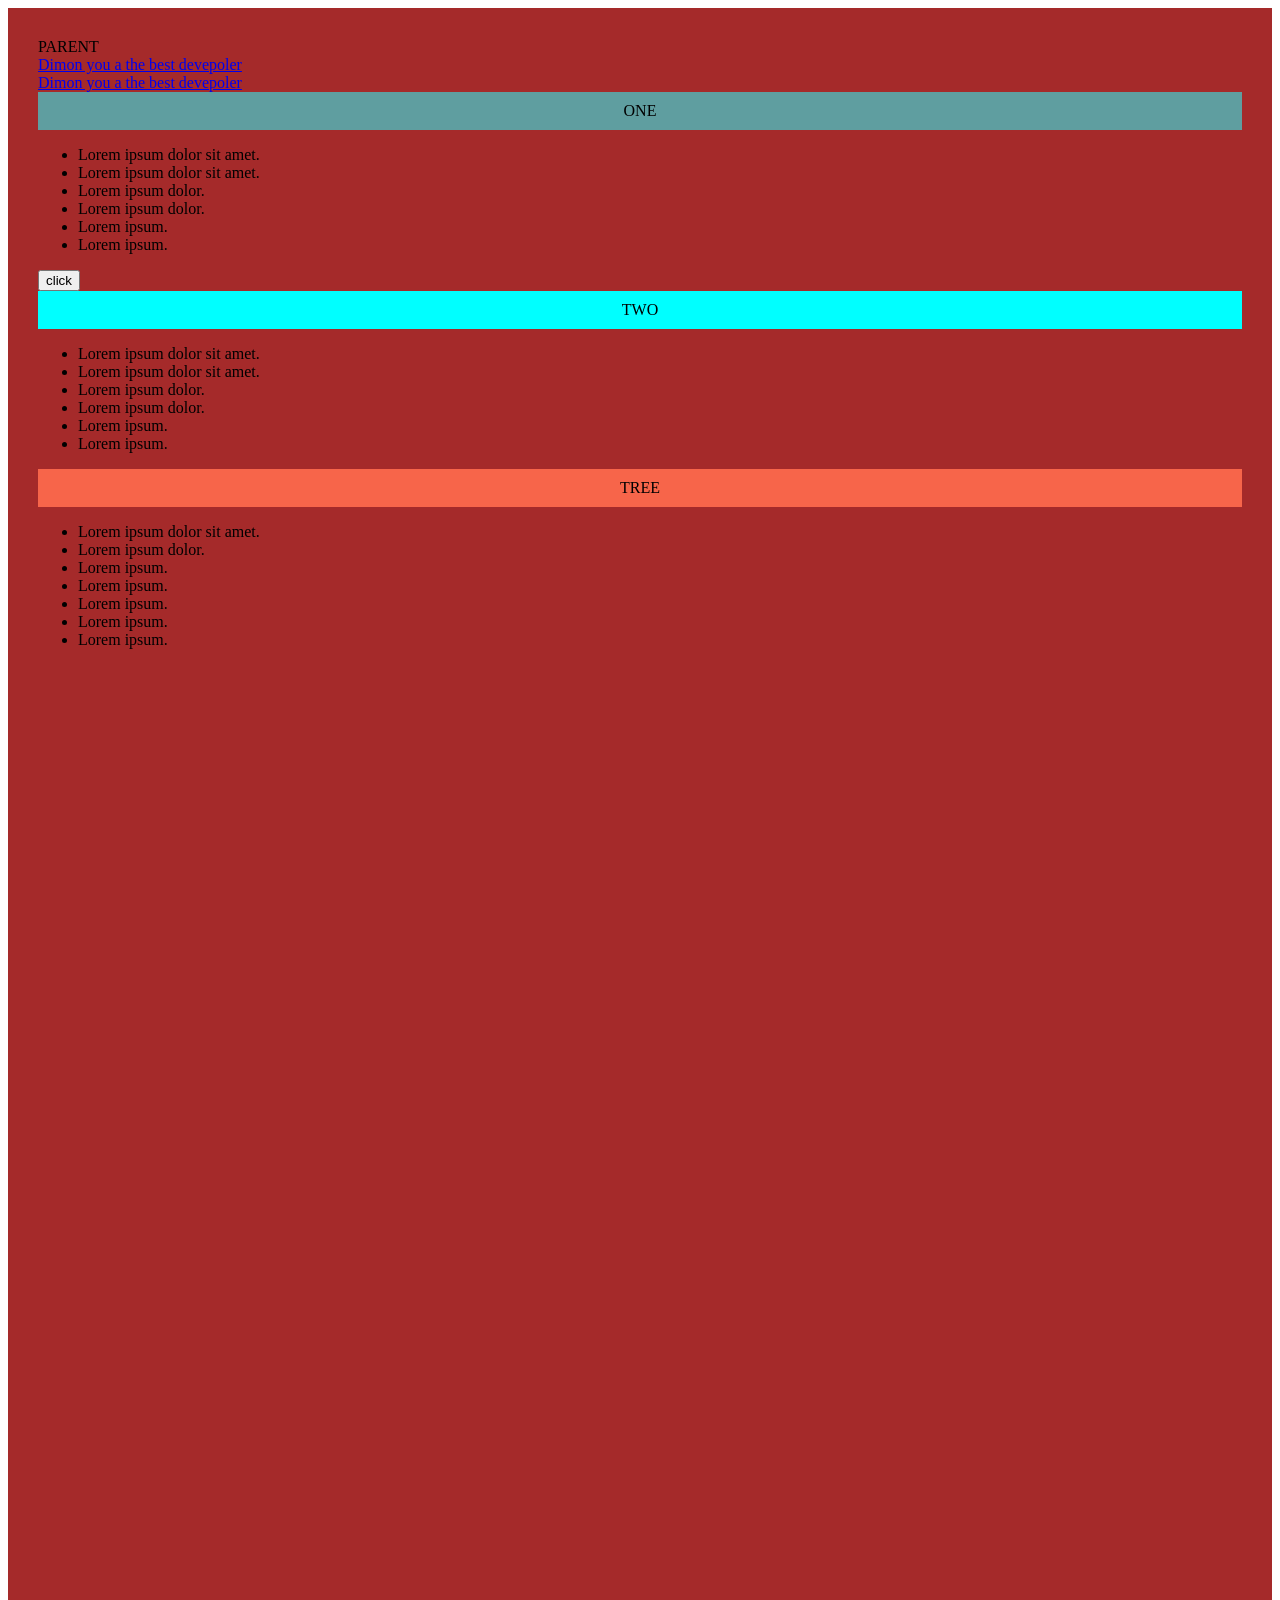
==== position.html @ ead57e45 "9 may" ====
<!DOCTYPE html>
<html lang="en">
<!-- position: static, relative, absolute, fixed, sticky -->
<head>
    <meta charset="UTF-8">
    <title>Title</title>
    <style>
        .parent {
            position: relative;
            background-color: brown;
            padding: 30px;
            height: 200vh;
        }
        .child {
            position: sticky;
            top: 0;
            padding: 10px;
            text-align: center;
        }
        .one {
            background-color: cadetblue;
        }
        .two {
            background-color: aqua;
        }
        .tree {
            background-color: #F7654A;
        }

       a[href*=op] {background-color: #fff;}

    </style>
</head>
<body>
<div class="parent">PARENT <br>
    <a href="xxxOPA">Dimon you a the best devepoler</a><br>
    <a href="xx">Dimon you a the best devepoler</a>
    <div class="void">
        <div class="child one">ONE</div>
            <ul>
                <li>Lorem ipsum dolor sit amet.</li>
                <li>Lorem ipsum dolor sit amet.</li>
                <li>Lorem ipsum dolor.</li>
                <li class="testO test2">Lorem ipsum dolor.</li>
                <li class="test2">Lorem ipsum.</li>
                <li class="testO">Lorem ipsum.</li>
            </ul>
        <button onclick="alert('1234124124')" >click</button>
    </div>

    <div class="vo">
        <div class="child two">TWO</div>
            <ul>
                <li>Lorem ipsum dolor sit amet.</li>
                <li>Lorem ipsum dolor sit amet.</li>
                <li>Lorem ipsum dolor.</li>
                <li>Lorem ipsum dolor.</li>
                <li>Lorem ipsum.</li>
                <li>Lorem ipsum.</li>
            </ul>
    </div>
    <div class="void">
        <div class="child tree">TREE</div>
            <ul>
                <li>Lorem ipsum dolor sit amet.</li>
                <li>Lorem ipsum dolor.</li>
                <li>Lorem ipsum.</li>
                <li>Lorem ipsum.</li>
                <li>Lorem ipsum.</li>
                <li>Lorem ipsum.</li>
                <li>Lorem ipsum.</li>
            </ul>
    </div>
</div>

</body>
</html>
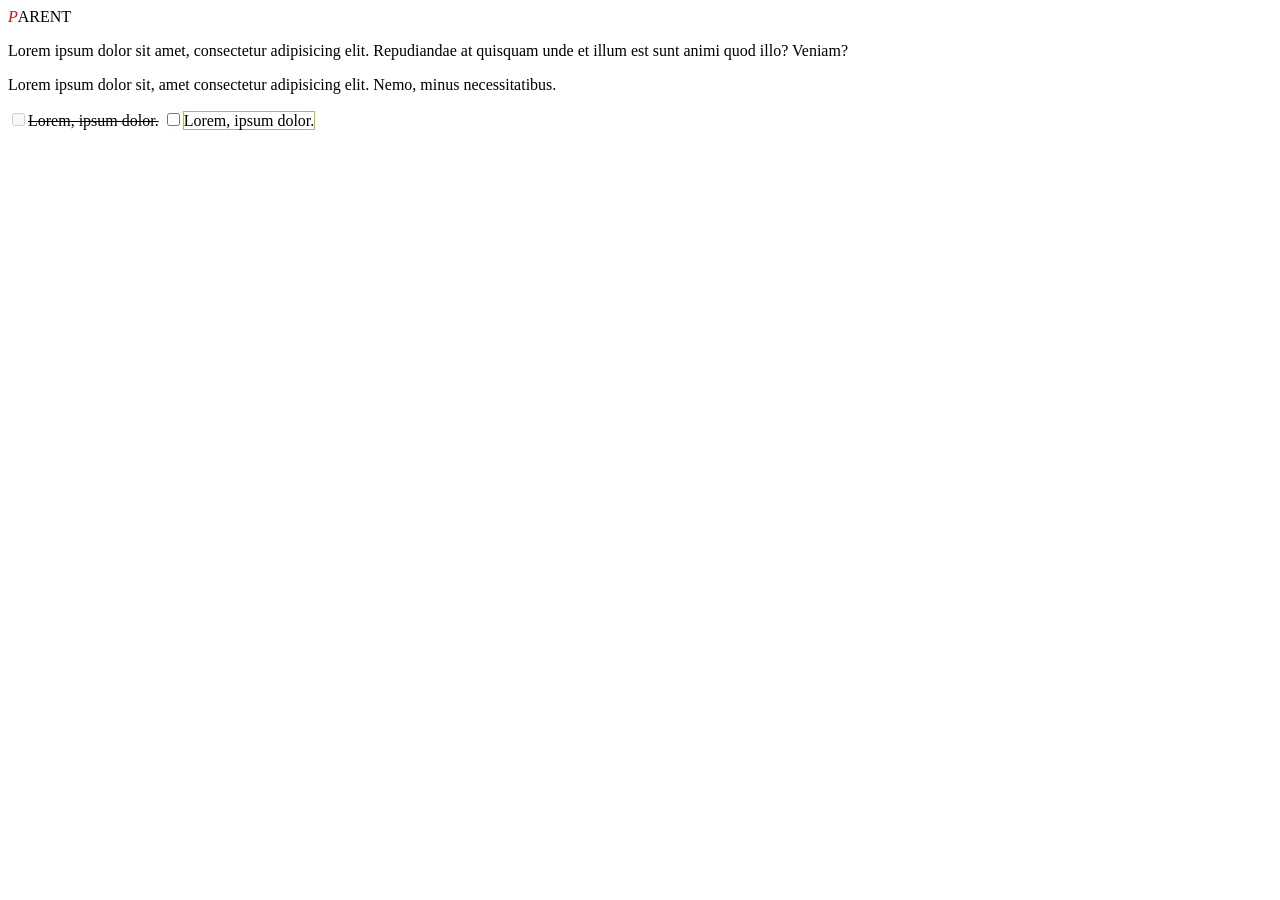
==== commit 14ade20f: "les 10" ====
--- a/position.html
+++ b/position.html
@@ -5,73 +5,19 @@
     <meta charset="UTF-8">
     <title>Title</title>
     <style>
-        .parent {
-            position: relative;
-            background-color: brown;
-            padding: 30px;
-            height: 200vh;
-        }
-        .child {
-            position: sticky;
-            top: 0;
-            padding: 10px;
-            text-align: center;
-        }
-        .one {
-            background-color: cadetblue;
-        }
-        .two {
-            background-color: aqua;
-        }
-        .tree {
-            background-color: #F7654A;
-        }
-
-       a[href*=op] {background-color: #fff;}
+        div::first-letter {color: red; font-style: italic;}
+        p:focus {background-color: yellowgreen;}
+        input:disabled+span {text-decoration: line-through;}
+        input:enabled+span {border: 1px solid yellowgreen;}
 
     </style>
 </head>
 <body>
 <div class="parent">PARENT <br>
-    <a href="xxxOPA">Dimon you a the best devepoler</a><br>
-    <a href="xx">Dimon you a the best devepoler</a>
-    <div class="void">
-        <div class="child one">ONE</div>
-            <ul>
-                <li>Lorem ipsum dolor sit amet.</li>
-                <li>Lorem ipsum dolor sit amet.</li>
-                <li>Lorem ipsum dolor.</li>
-                <li class="testO test2">Lorem ipsum dolor.</li>
-                <li class="test2">Lorem ipsum.</li>
-                <li class="testO">Lorem ipsum.</li>
-            </ul>
-        <button onclick="alert('1234124124')" >click</button>
-    </div>
-
-    <div class="vo">
-        <div class="child two">TWO</div>
-            <ul>
-                <li>Lorem ipsum dolor sit amet.</li>
-                <li>Lorem ipsum dolor sit amet.</li>
-                <li>Lorem ipsum dolor.</li>
-                <li>Lorem ipsum dolor.</li>
-                <li>Lorem ipsum.</li>
-                <li>Lorem ipsum.</li>
-            </ul>
-    </div>
-    <div class="void">
-        <div class="child tree">TREE</div>
-            <ul>
-                <li>Lorem ipsum dolor sit amet.</li>
-                <li>Lorem ipsum dolor.</li>
-                <li>Lorem ipsum.</li>
-                <li>Lorem ipsum.</li>
-                <li>Lorem ipsum.</li>
-                <li>Lorem ipsum.</li>
-                <li>Lorem ipsum.</li>
-            </ul>
-    </div>
+    <p>Lorem ipsum dolor sit amet, consectetur adipisicing elit. Repudiandae at quisquam unde et illum est sunt animi quod illo? Veniam?</p>
+    <p class="new">Lorem ipsum dolor sit, amet consectetur adipisicing elit. Nemo, minus necessitatibus.</p>
+    <input type="checkbox" disabled="true"><span>Lorem, ipsum dolor.</span>
+    <input type="checkbox"enabled><span>Lorem, ipsum dolor.</span>
 </div>
-
 </body>
 </html>
